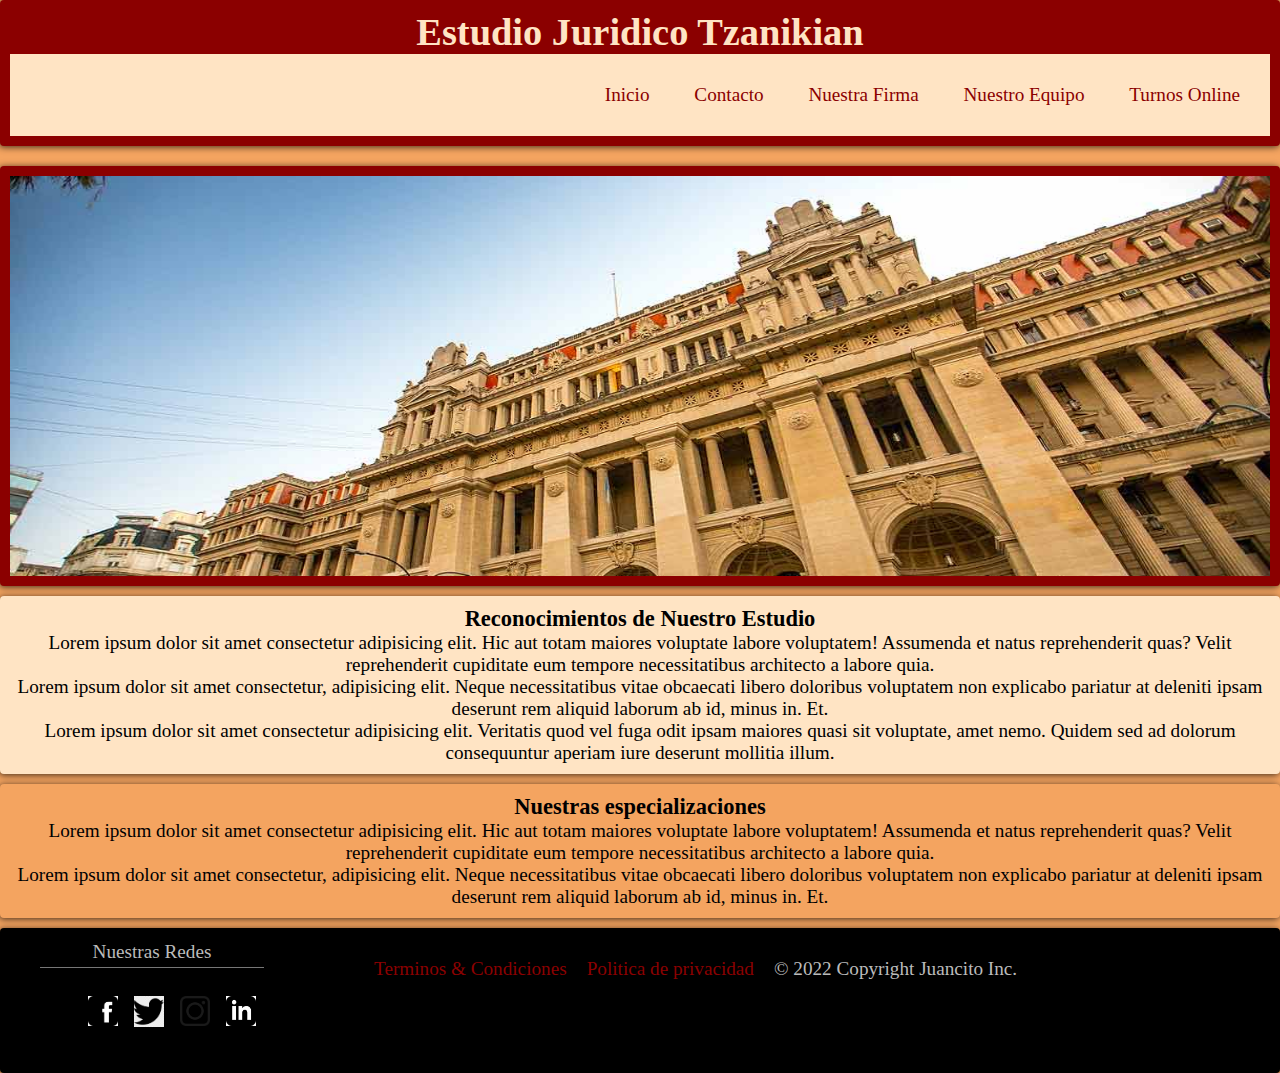
==== index.html @ f36ed12c "mi proyecto" ====
<!DOCTYPE html>
<html lang="en">
<head>
    <meta charset="UTF-8">
    <meta http-equiv="X-UA-Compatible" content="IE=edge">
    <meta name="viewport" content="width=device-width, initial-scale=1.0">
    <link rel="stylesheet" href="style.css">
    <title>Document</title>
</head>
<body class="container">

    <header class="header"><h1>Estudio Juridico Tzanikian</h1>
    
        <nav class="navbar">
        
            <ul class="nav_links">
        
        
            <li><a href="index.html">Inicio</a></li>
            <li><a href="contacto2.html">Contacto</a></li>
            <li><a href="nuestrafirma2.html">Nuestra Firma</a></li>
            <li><a href="nuestroequipo.html">Nuestro Equipo</a></li>
            <li><a href="turnos.html">Turnos Online</a></li>
    
        </ul>
    </nav>

    </header>

    
    

    <aside class="sidebar">

        <div class="div1">

        <h3>Reconocimientos de Nuestro Estudio</h3>
        <p>Lorem ipsum dolor sit amet consectetur adipisicing elit. Hic aut totam maiores voluptate labore voluptatem! Assumenda et natus reprehenderit quas? Velit reprehenderit cupiditate eum tempore necessitatibus architecto a labore quia.</p>
        <p>Lorem ipsum dolor sit amet consectetur, adipisicing elit. Neque necessitatibus vitae obcaecati libero doloribus voluptatem non explicabo pariatur at deleniti ipsam deserunt rem aliquid laborum ab id, minus in. Et.</p>
        <p>Lorem ipsum dolor sit amet consectetur adipisicing elit. Veritatis quod vel fuga odit ipsam maiores quasi sit voluptate, amet nemo. Quidem sed ad dolorum consequuntur aperiam iure deserunt mollitia illum.</p>
    </div>
       </aside>

    <aside class="sidebar2"><h3>Nuestras especializaciones</h3>
        <p>Lorem ipsum dolor sit amet consectetur adipisicing elit. Hic aut totam maiores voluptate labore voluptatem! Assumenda et natus reprehenderit quas? Velit reprehenderit cupiditate eum tempore necessitatibus architecto a labore quia.</p>
        <p>Lorem ipsum dolor sit amet consectetur, adipisicing elit. Neque necessitatibus vitae obcaecati libero doloribus voluptatem non explicabo pariatur at deleniti ipsam deserunt rem aliquid laborum ab id, minus in. Et.</p>
    </aside>


    <article class="main">

        <img class="imagen" src="img/Tribunales.jpg" width="100%" height="400px" alt="">
        

    </article>

    <footer class="footer">
        
        <section class="ft-social">

            <p>Nuestras Redes</p>

        <ul class="ft-social-list">
          <li><a href="#"><img src="img/facebookvector.jpg" alt="" width="30px"><i class="fab fa-facebook"></i></a></li>
          <li><a href="#"><img src="img/twittervector.jpg" alt="" width="30px"><i class="fab fa-twitter"></i></a></li>
          <li><a href="#"><img src="img/instagramvector.jpg" alt="" width="30px"><i class="fab fa-instagram"></i></a></li>
          <li><a href="#"><img src="img/linkedinvector.jpg" alt="" width="30px"><i class="fab fa-linkedin"></i></a></li>
         
        </ul>

      </section>

      <section class="ft-legal">
        <ul class="ft-legal-list">
          <li><a href="#">Terminos &amp; Condiciones</a></li>
          <li><a href="#">Politica de privacidad</a></li>
          <li>&copy; 2022 Copyright Juancito Inc.</li>
        </ul>

      </section>

    </footer>
    
</body>
</html>
---- style.css ----
/* Grids */


*{box-sizing: border-box;

margin: 0;

border: 0;}

html{height: 100%;}

body{font-family: 'Times New Roman', Times, serif;

font-size: 1.2rem;

min-height: 100%;

background-color: sandybrown;}

.container > * {
box-shadow: -1px 1px 7px 0px rgba(0, 0, 0, 0.75);
border-radius: 4px;
padding: 10px;
text-align: center;
}

.container2 > * {box-shadow: -1px 1px 7px 0px rgba(0, 0, 0, 0.75);
    border-radius: 4px;
    padding: 10px;
    text-align: center;
    }

.header{grid-area: header;

background-color: darkred;}

h1{color: bisque;}

.navbar{grid-area: navbar;
background-color: bisque;}

.sidebar{grid-area: sidebar;

background-color:bisque;}

.sidebar2{grid-area: sidebar_2;}

.main{grid-area: main;

background-color: darkred;

color: bisque;}



.footer{grid-area: footer ;
background-color: darkred;}

.container{display: grid;
    gap: 10px; 
    grid-template-areas: 

"header"
"navbar"
"main"
"sidebar"
"sidebar_2"
"footer" ;}

.container2{display: grid;
    gap: 10px;

grid-template-areas:

"header"
"navbar"
"main"
"sidebar"
"sidebar_2"
"footer";}

.footer {
    background-color: rgb(0, 0, 0);
    color: #bbb;
    line-height: 1.5; }

footer ul{list-style: none;}


/* Comienza Flex */



.main{display: flex;

flex-direction: column;

justify-content: space-around;}

.sidebar{display: flex;

    flex-direction: column;

}

.sidebar_2{display: flex;

flex-direction: column;}

 /*Animacion*/
 @keyframes TITULO {
    from {color: bisque;}
    to {color:orange;}
  }
  
  h1 {
    background-color:darkred;
    animation-name: TITULO;
    animation-duration: 2s;
    animation-iteration-count: infinite;
    animation-direction: alternate;
  } 

/* BARRA DE NAVEGACION */

.navbar{display: flex;
align-items: center;
justify-content: flex-end;
padding: 30px 10px;}


.nav_links{list-style: none;}

.nav_links li{display: inline-block;
padding: 0px 20px;}


.nav_links li a{
    transition: all 0.3s ease 0s;}


.nav_links li a:hover{color: deepskyblue;}

a{text-decoration: none;
color: darkred;
font-family:fantasy;}

button{padding: 9px 25px;}

.div1{display: flex;
    flex-direction:column;
flex-wrap: wrap;

justify-content: space-around;}

.div2{display: flex;
    flex-direction:column;
flex-wrap: wrap;}

/* FOOTER */

.footer{display: flex;

flex-wrap: wrap;}

.ft-social {
    padding: 0 1.875rem 1.25rem;
}
.ft-social-list {
    display: flex;
    justify-content: center;
    border-top: 1px #777 solid; 
    padding-top: 1.25rem;
}
.ft-social-list li {
    margin: 0.5rem;
    font-size: 1.25rem;
}

.ft-legal {
    padding: 0.9375rem 1.875rem;
    background-color: rgb(0, 0, 0);
}
.ft-legal-list {
    width: 100%;
    display: flex;
    flex-wrap: wrap;
}
.ft-legal-list li {
    margin: 0.125rem 0.625rem;
    white-space: nowrap;
}
.ft-legal-list li{transition: all 0.3s ease 0s}

.ft-legal-list :hover{color: deepskyblue;}


/* FORMULARIO */

.myForm {
    display: flex;
    background-color: darkred;
    border-radius: 3px;
    padding: 1.8em;
  }
  .message {
    display: flex;
    flex-direction: column;
    order: 2;
  }
  .message > textarea {
   flex: 1; 
   min-width: 18em;
  }
  .contact {
   	flex: 1; 
    order: 1;
   	margin-right: 2em; 
       color: bisque;
  }
  .contact input {
    width: 100%;
  }
  .contact input,
  .contact button {
    padding: 1em;
    margin-bottom: 1em;
  }
  .contact button {
   background: bisque;
   color:black;
   border: 0;
  }

  .searchbar{display: flex;
justify-content: flex-end;
margin-bottom: 20px;
margin-top: -20px;
}

 
.share{display: flex;

flex-direction: row;

justify-content: end;

margin-top: 10px;

gap: 10px;}





/* COMIENZA MEDIA QUERY */


      @media only screen and (max-width: 480px) {
        .container{
            grid-template:

        "header header navbar navbar" 100px
        "sidebar . sidebar_2" 100px
        "footer" auto;
            }  
  .imagen{display: flex;
    justify-content: center;
      width: 400px;height: 200px;margin-right: -30;
      
}

.sidebar{background-color: darkred;
color: bisque;}
}

@media only screen and (max-device-width: 480px) 

{nav ul li{height: 40px;

display: flex;

flex-direction : column;}

    .myForm {
      flex-direction: column;
    }
    .message {
      margin-right: 2em;
    
    order: 2;}

      .button{order: 3;}

      .searchbar{display: flex;
    justify-content: center;
margin-top: 20px;}



}
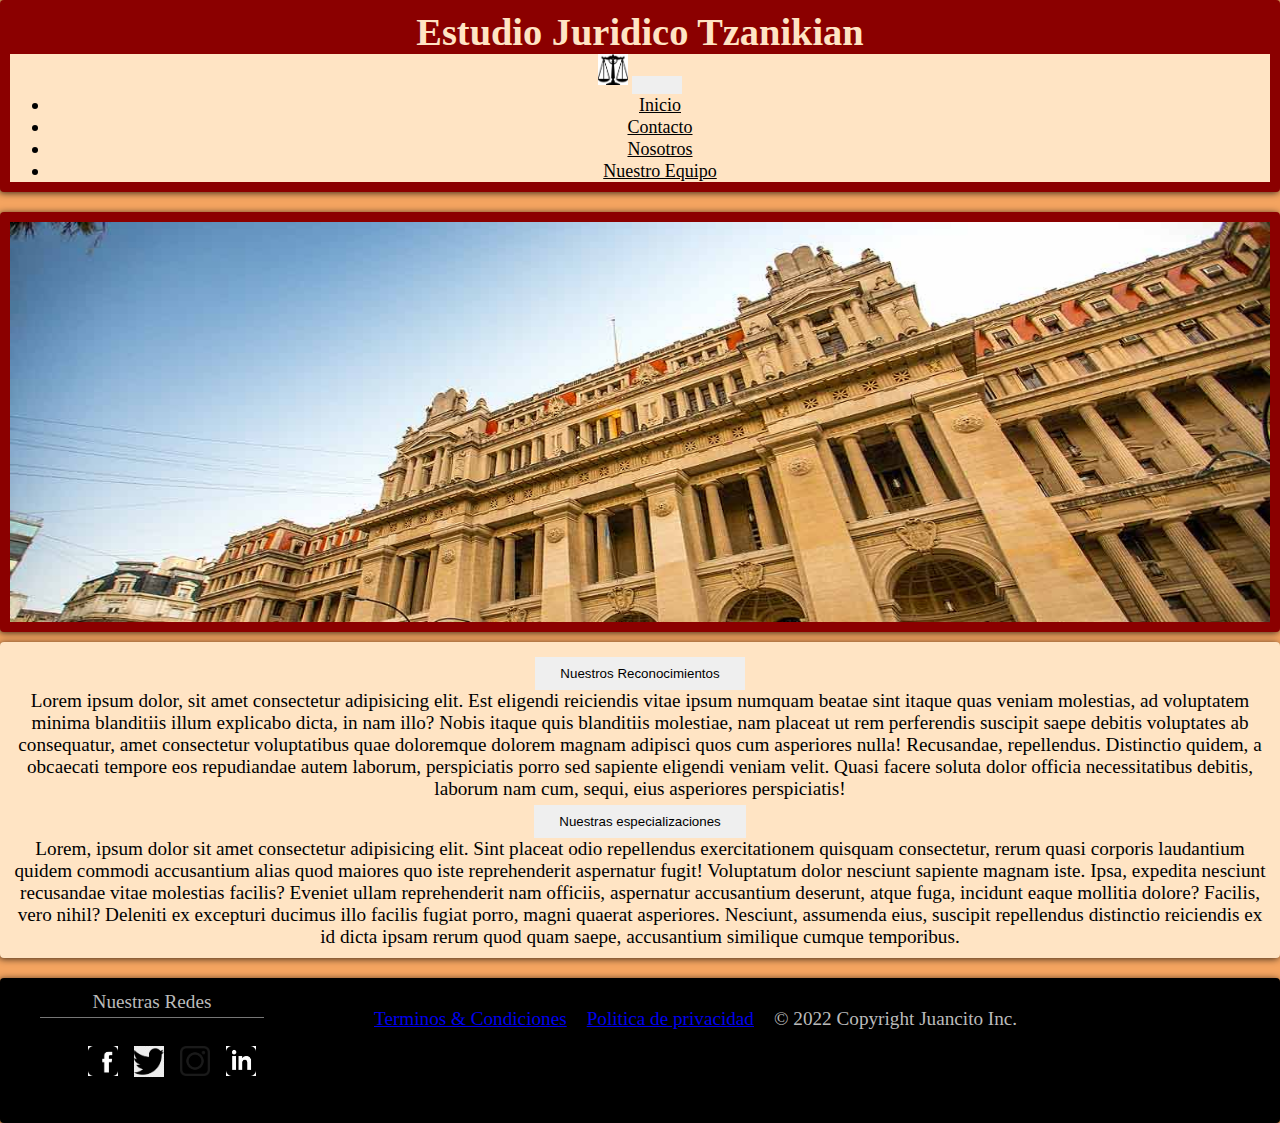
==== commit 0fb28cd8: "proyecto" ====
--- a/index.html
+++ b/index.html
@@ -6,24 +6,41 @@
     <meta name="viewport" content="width=device-width, initial-scale=1.0">
     <link rel="stylesheet" href="style.css">
     <title>Document</title>
+     <!-- CSS only -->
+<link href="https://cdn.jsdelivr.net/npm/bootstrap@5.2.0-beta1/dist/css/bootstrap.min.css" rel="stylesheet" integrity="sha384-0evHe/X+R7YkIZDRvuzKMRqM+OrBnVFBL6DOitfPri4tjfHxaWutUpFmBp4vmVor" crossorigin="anonymous">
 </head>
-<body class="container">
+<body class="container bg-secondary">
 
     <header class="header"><h1>Estudio Juridico Tzanikian</h1>
     
-        <nav class="navbar">
-        
-            <ul class="nav_links">
-        
-        
-            <li><a href="index.html">Inicio</a></li>
-            <li><a href="contacto2.html">Contacto</a></li>
-            <li><a href="nuestrafirma2.html">Nuestra Firma</a></li>
-            <li><a href="nuestroequipo.html">Nuestro Equipo</a></li>
-            <li><a href="turnos.html">Turnos Online</a></li>
-    
-        </ul>
-    </nav>
+        <nav class="navbar navbar-expand-lg nav_links">
+            <div class="container-fluid">
+              <img class="navbar-brand" src="img/justicevector.jpg" style="width:30px;">
+              <button class="navbar-toggler" type="button" data-bs-toggle="collapse" data-bs-target="#navbarNav" aria-controls="navbarNav" aria-expanded="false" aria-label="Toggle navigation">
+                <span class="navbar-toggler-icon"></span>
+              </button>
+              <div class="collapse navbar-collapse" id="navbarNav">
+                <ul class="navbar-nav">
+                  <li class="nav-item">
+                    <a class="nav-link" href="index.html">Inicio</a>
+                  </li>
+                  <li class="nav-item">
+                    <a class="nav-link" href="contacto2.html">Contacto</a>
+                  </li>
+                  <li class="nav-item">
+                    <a class="nav-link" href="nuestrafirma2.html">Nosotros</a>
+                  </li>
+                  <li class="nav-item">
+                    <a class="nav-link" href="nuestroequipo.html">Nuestro Equipo</a>
+                  </li>
+                  
+                </ul>
+                
+              </div>
+              
+            </div>
+
+          </nav>
 
     </header>
 
@@ -34,18 +51,39 @@
 
         <div class="div1">
 
-        <h3>Reconocimientos de Nuestro Estudio</h3>
-        <p>Lorem ipsum dolor sit amet consectetur adipisicing elit. Hic aut totam maiores voluptate labore voluptatem! Assumenda et natus reprehenderit quas? Velit reprehenderit cupiditate eum tempore necessitatibus architecto a labore quia.</p>
-        <p>Lorem ipsum dolor sit amet consectetur, adipisicing elit. Neque necessitatibus vitae obcaecati libero doloribus voluptatem non explicabo pariatur at deleniti ipsam deserunt rem aliquid laborum ab id, minus in. Et.</p>
-        <p>Lorem ipsum dolor sit amet consectetur adipisicing elit. Veritatis quod vel fuga odit ipsam maiores quasi sit voluptate, amet nemo. Quidem sed ad dolorum consequuntur aperiam iure deserunt mollitia illum.</p>
+            <div class="accordion accordion-flush" id="accordionFlushExample">
+                <div class="accordion-item">
+                  <h2 class="accordion-header" id="flush-headingOne">
+                    <button class="accordion-button collapsed" type="button" data-bs-toggle="collapse" data-bs-target="#flush-collapseOne" aria-expanded="false" aria-controls="flush-collapseOne">
+                      Nuestros Reconocimientos
+                    </button>
+                  </h2>
+                  <div id="flush-collapseOne" class="accordion-collapse collapse" aria-labelledby="flush-headingOne" data-bs-parent="#accordionFlushExample">
+                    <div class="accordion-body">Lorem ipsum dolor, sit amet consectetur adipisicing elit. Est eligendi reiciendis vitae ipsum numquam beatae sint itaque quas veniam molestias, ad voluptatem minima blanditiis illum explicabo dicta, in nam illo?
+                    Nobis itaque quis blanditiis molestiae, nam placeat ut rem perferendis suscipit saepe debitis voluptates ab consequatur, amet consectetur voluptatibus quae doloremque dolorem magnam adipisci quos cum asperiores nulla! Recusandae, repellendus.
+                    Distinctio quidem, a obcaecati tempore eos repudiandae autem laborum, perspiciatis porro sed sapiente eligendi veniam velit. Quasi facere soluta dolor officia necessitatibus debitis, laborum nam cum, sequi, eius asperiores perspiciatis!</div>
+                  </div>
+                </div>
+                <div class="accordion-item">
+                  <h2 class="accordion-header" id="flush-headingTwo">
+                    <button class="accordion-button collapsed" type="button" data-bs-toggle="collapse" data-bs-target="#flush-collapseTwo" aria-expanded="false" aria-controls="flush-collapseTwo">
+                      Nuestras especializaciones
+                    </button>
+                  </h2>
+                  <div id="flush-collapseTwo" class="accordion-collapse collapse" aria-labelledby="flush-headingTwo" data-bs-parent="#accordionFlushExample">
+                    <div class="accordion-body">Lorem, ipsum dolor sit amet consectetur adipisicing elit. Sint placeat odio repellendus exercitationem quisquam consectetur, rerum quasi corporis laudantium quidem commodi accusantium alias quod maiores quo iste reprehenderit aspernatur fugit!
+                    Voluptatum dolor nesciunt sapiente magnam iste. Ipsa, expedita nesciunt recusandae vitae molestias facilis? Eveniet ullam reprehenderit nam officiis, aspernatur accusantium deserunt, atque fuga, incidunt eaque mollitia dolore? Facilis, vero nihil?
+                    Deleniti ex excepturi ducimus illo facilis fugiat porro, magni quaerat asperiores. Nesciunt, assumenda eius, suscipit repellendus distinctio reiciendis ex id dicta ipsam rerum quod quam saepe, accusantium similique cumque temporibus.</div>
+                  </div>
+                </div>
+                
+                  </div>
+                </div>
+              </div>
+
+        
     </div>
        </aside>
-
-    <aside class="sidebar2"><h3>Nuestras especializaciones</h3>
-        <p>Lorem ipsum dolor sit amet consectetur adipisicing elit. Hic aut totam maiores voluptate labore voluptatem! Assumenda et natus reprehenderit quas? Velit reprehenderit cupiditate eum tempore necessitatibus architecto a labore quia.</p>
-        <p>Lorem ipsum dolor sit amet consectetur, adipisicing elit. Neque necessitatibus vitae obcaecati libero doloribus voluptatem non explicabo pariatur at deleniti ipsam deserunt rem aliquid laborum ab id, minus in. Et.</p>
-    </aside>
-
 
     <article class="main">
 
@@ -80,6 +118,8 @@
       </section>
 
     </footer>
+
+    <script src="https://cdn.jsdelivr.net/npm/bootstrap@5.2.0-beta1/dist/js/bootstrap.bundle.min.js" integrity="sha384-pprn3073KE6tl6bjs2QrFaJGz5/SUsLqktiwsUTF55Jfv3qYSDhgCecCxMW52nD2" crossorigin="anonymous"></script>
     
 </body>
 </html>--- a/style.css
+++ b/style.css
@@ -24,11 +24,7 @@
 text-align: center;
 }
 
-.container2 > * {box-shadow: -1px 1px 7px 0px rgba(0, 0, 0, 0.75);
-    border-radius: 4px;
-    padding: 10px;
-    text-align: center;
-    }
+
 
 .header{grid-area: header;
 
@@ -57,27 +53,23 @@
 background-color: darkred;}
 
 .container{display: grid;
+
+  grid-column: 1fr, 1fr,1fr;
+
+  grid-row: repeat(2 1fr);
+
     gap: 10px; 
+
     grid-template-areas: 
 
-"header"
-"navbar"
-"main"
-"sidebar"
-"sidebar_2"
-"footer" ;}
-
-.container2{display: grid;
-    gap: 10px;
-
-grid-template-areas:
-
-"header"
-"navbar"
-"main"
-"sidebar"
-"sidebar_2"
-"footer";}
+        "header"
+        "navbar"
+        "main"
+        "sidebar"
+        "sidebar_2"
+        "footer" ;}
+
+
 
 .footer {
     background-color: rgb(0, 0, 0);
@@ -123,27 +115,19 @@
 
 /* BARRA DE NAVEGACION */
 
-.navbar{display: flex;
-align-items: center;
-justify-content: flex-end;
-padding: 30px 10px;}
-
-
-.nav_links{list-style: none;}
-
-.nav_links li{display: inline-block;
-padding: 0px 20px;}
+.nav_links{list-style: none;
+background-color: bisque;
+}
+
+.nav_links li{padding: 0px 20px;}
 
 
 .nav_links li a{
-    transition: all 0.3s ease 0s;}
+    transition: all 0.3s ease 0s;color: black; font-size: large;
+  font-family: 'Franklin Gothic Medium';}
 
 
 .nav_links li a:hover{color: deepskyblue;}
-
-a{text-decoration: none;
-color: darkred;
-font-family:fantasy;}
 
 button{padding: 9px 25px;}
 
@@ -156,6 +140,9 @@
 .div2{display: flex;
     flex-direction:column;
 flex-wrap: wrap;}
+
+.equipoLegal{margin-bottom: 20px;}
+.equipoAdmin{margin-bottom: 20px;}
 
 /* FOOTER */
 
@@ -248,6 +235,9 @@
 margin-top: 10px;
 
 gap: 10px;}
+
+.card_:hover{font-size: x-large;
+transition: all 0s ease-in-out 0.3s;}
 
 
 
